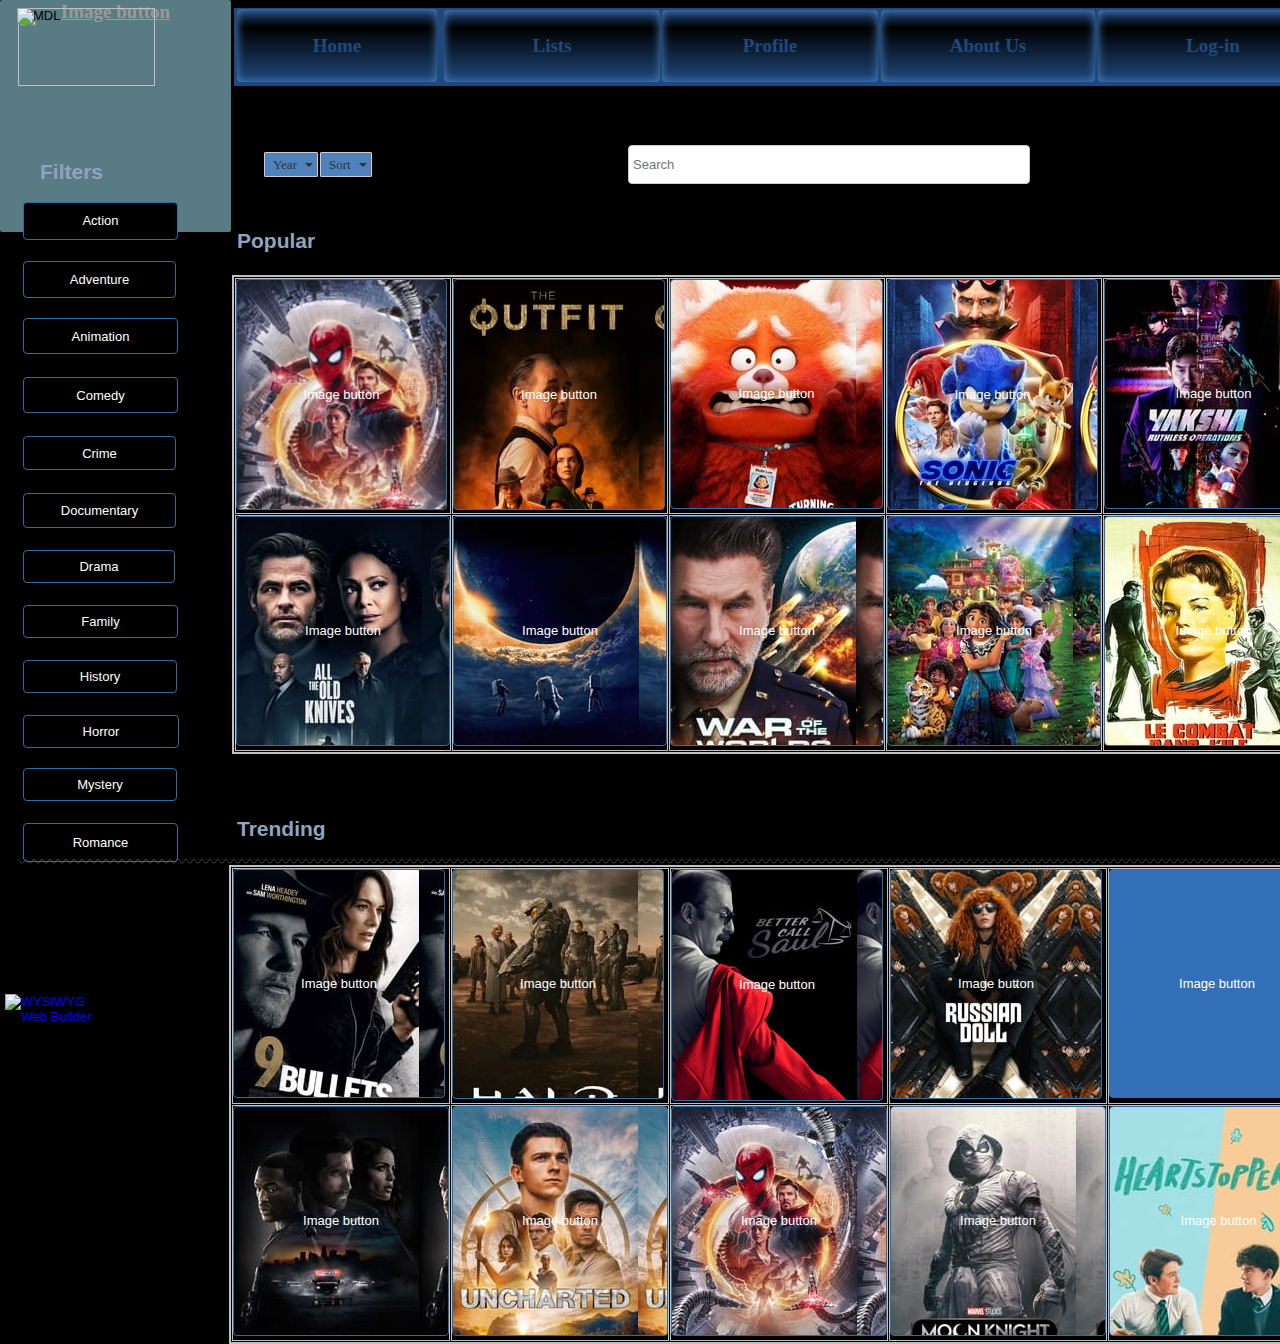
==== mysite/polls/templates/index.html @ e348012e "Made initial upload" ====
<!doctype html>
<html>
<head>
<meta charset="utf-8">
<title>Untitled Page</title>
<meta name="generator" content="WYSIWYG Web Builder 17 Trial Version - https://www.wysiwygwebbuilder.com">
<link href="new_web_3.css" rel="stylesheet">
<link href="index.css" rel="stylesheet">
<script src="jquery-3.6.0.min.js"></script>
<script>
$(document).ready(function()
{
   $('#LayerMenu1 li').hover(function()
   {
      var top = $(this).find('.button').outerHeight();
      $(this).find('.layer').css({'top': top});
      $(this).find('.layer').stop().fadeTo('fast', 1).show();
   }, function()
   {
      $(this).find('.layer').stop().fadeTo('fast', 0, function()
      {
         $(this).hide();
      });
   });
   $('#LayerMenu1 li .layer').hide();
});
</script>
</head>
<body>
<a href="https://www.wysiwygwebbuilder.com" target="_blank"><img src="images/builtwithwwb17.png" alt="WYSIWYG Web Builder" style="position:absolute;left:5px;top:994px;margin: 0;border-width:0;z-index:250" width="88" height="31"></a>
<table style="position:absolute;left:234px;top:8px;width:1096px;height:78px;z-index:78;" id="Table1">
<tr>
<td class="cell0"><p>&nbsp;</p></td>
<td class="cell1"><p>&nbsp;</p></td>
<td class="cell2"><a id="Button23" href="./profile.html" style="display:block;width: 100%;;height:74px;z-index:0;">Profile</a>
</td>
<td class="cell3"><a id="Button20" href="./about.html" style="display:block;width: 100%;;height:74px;z-index:1;">About Us</a>
</td>
<td class="cell4"><a id="Button21" href="./login.html" style="display:block;width: 100%;;height:74px;z-index:2;">Log-in</a>
</td>
</tr>
</table>
<table style="position:absolute;left:22px;top:142px;width:159px;height:739px;z-index:79;" id="Table2">
<tr>
<td class="cell0"><div id="wb_Text1">
<span style="color:#8FA4BE;font-family:Arial;font-size:21px;"><strong>Filters</strong></span>
</div>
</td>
</tr>
<tr>
<td class="cell1"><a id="Button10" href="./index.html" target="_blank" style="display:inline-block;width:155px;height:38px;z-index:7;">Action</a>
</td>
</tr>
<tr>
<td class="cell2"><input type="submit" id="Button2" name="" value="Adventure" style="display:inline-block;width:153px;height:37px;z-index:8;">
</td>
</tr>
<tr>
<td class="cell1"><input type="submit" id="Button3" name="" value="Animation" style="display:inline-block;width:155px;height:36px;z-index:9;">
</td>
</tr>
<tr>
<td class="cell1"><input type="submit" id="Button4" name="" value="Comedy" style="display:inline-block;width:155px;height:36px;z-index:10;">
</td>
</tr>
<tr>
<td class="cell2"><input type="submit" id="Button8" name="" value="Crime" style="display:inline-block;width:153px;height:34px;z-index:11;">
</td>
</tr>
<tr>
<td class="cell2"><input type="submit" id="Button9" name="" value="Documentary" style="display:inline-block;width:153px;height:35px;z-index:12;">
</td>
</tr>
<tr>
<td class="cell3"><input type="submit" id="Button7" name="" value="Drama" style="display:inline-block;width:152px;height:33px;z-index:13;">
</td>
</tr>
<tr>
<td class="cell3"><input type="submit" id="Button6" name="" value="Family" style="display:inline-block;width:155px;height:33px;z-index:14;">
</td>
</tr>
<tr>
<td class="cell3"><input type="submit" id="Button26" name="" value="History" style="display:inline-block;width:154px;height:33px;z-index:15;">
</td>
</tr>
<tr>
<td class="cell4"><input type="submit" id="Button27" name="" value="Horror" style="display:inline-block;width:156px;height:33px;z-index:16;">
</td>
</tr>
<tr>
<td class="cell3"><input type="submit" id="Button28" name="" value="Mystery" style="display:inline-block;width:154px;height:33px;z-index:17;">
</td>
</tr>
<tr>
<td class="cell1"><input type="submit" id="Button5" name="" value="Romance" style="display:inline-block;width:155px;height:39px;z-index:18;">
</td>
</tr>
</table>
<div id="wb_Image1" style="position:absolute;left:18px;top:8px;width:137px;height:78px;z-index:80;">
<img src="images/1.PNG" id="Image1" alt=""></div>
<table style="position:absolute;left:232px;top:275px;width:1100px;height:479px;z-index:81;" id="Table3">
<tr>
<td class="cell0"><a id="Button1" href="./movie-details.html" style="display:inline-block;width:211px;height:231px;z-index:32;">Image button</a>
</td>
<td class="cell0"><a id="Button11" href="./movie-details.html" style="display:inline-block;width:212px;height:231px;z-index:33;">Image button</a>
</td>
<td class="cell0"><a id="Button12" href="./movie-details.html" style="display:inline-block;width:213px;height:230px;z-index:34;">Image button</a>
</td>
<td class="cell0"><a id="Button13" href="./movie-details.html" style="display:inline-block;width:211px;height:231px;z-index:35;">Image button</a>
</td>
<td class="cell1"><a id="Button14" href="./movie-details.html" style="display:inline-block;width:219px;height:230px;z-index:36;">Image button</a>
</td>
</tr>
<tr>
<td class="cell0"><a id="Button34" href="./movie-details.html" style="display:inline-block;width:214px;height:230px;z-index:37;">Image button</a>
</td>
<td class="cell0"><a id="Button35" href="./movie-details.html" style="display:inline-block;width:214px;height:230px;z-index:38;">Image button</a>
</td>
<td class="cell0"><a id="Button36" href="./movie-details.html" style="display:inline-block;width:214px;height:230px;z-index:39;">Image button</a>
</td>
<td class="cell0"><a id="Button37" href="./movie-details.html" style="display:inline-block;width:214px;height:230px;z-index:40;">Image button</a>
</td>
<td class="cell1"><a id="Button38" href="./movie-details.html" style="display:inline-block;width:219px;height:230px;z-index:41;">Image button</a>
</td>
</tr>
</table>
<table style="position:absolute;left:229px;top:865px;width:1106px;height:479px;z-index:82;" id="Table4">
<tr>
<td class="cell0"><a id="Button15" href="./movie-details.html" style="display:inline-block;width:212px;height:229px;z-index:52;">Image button</a>
</td>
<td class="cell0"><a id="Button16" href="./movie-details.html" style="display:inline-block;width:212px;height:230px;z-index:53;">Image button</a>
</td>
<td class="cell0"><a id="Button17" href="./movie-details.html" style="display:inline-block;width:212px;height:232px;z-index:54;">Image button</a>
</td>
<td class="cell0"><a id="Button18" href="./movie-details.html" style="display:inline-block;width:212px;height:230px;z-index:55;">Image button</a>
</td>
<td class="cell1"><a id="Button19" href="./movie-details.html" style="display:inline-block;width:216px;height:229px;z-index:56;">Image button</a>
</td>
</tr>
<tr>
<td class="cell0"><a id="Button40" href="./movie-details.html" style="display:inline-block;width:216px;height:230px;z-index:57;">Image button</a>
</td>
<td class="cell0"><a id="Button39" href="./movie-details.html" style="display:inline-block;width:216px;height:230px;z-index:58;">Image button</a>
</td>
<td class="cell0"><a id="Button41" href="./searchhtml.html" style="display:inline-block;width:216px;height:230px;z-index:59;">Image button</a>
</td>
<td class="cell0"><a id="Button42" href="./movie-details.html" style="display:inline-block;width:216px;height:230px;z-index:60;">Image button</a>
</td>
<td class="cell1"><a id="Button43" href="./movie-details.html" style="display:inline-block;width:219px;height:230px;z-index:61;">Image button</a>
</td>
</tr>
</table>
<a id="Button22" href="./lists.html" style="position:absolute;left:443px;top:9px;width:218px;height:74px;z-index:83;">Lists</a>
<input type="text" id="Editbox1" style="position:absolute;left:628px;top:145px;width:392px;height:29px;z-index:84;" name="Editbox1" value="" spellcheck="false" placeholder="Search">
<a id="Button25" href="./searchhtml.html" style="display:inline-block;width:219px;height:230px;z-index:61;">Image button</a>

<div id="wb_LayerMenu1" style="position:absolute;left:264px;top:152px;width:136px;height:28px;z-index:86;">
   <ul role="menu" id="LayerMenu1">
      <li>
      <a role="menuitem" href="#" class="button">Year<span class="arrow-down"></span></a>
      <div class="layer" style="text-align:center;width:94px;height:126px">
<input type="submit" id="Button29" name="" value="1980-2000" style="position:absolute;left:7px;top:51px;width:75px;height:26px;z-index:72;">
<input type="submit" id="Button30" name="" value="2000-2020" style="position:absolute;left:6px;top:92px;width:76px;height:28px;z-index:73;">
<input type="submit" id="Button31" name="" value="1940-1980" style="position:absolute;left:6px;top:14px;width:76px;height:23px;z-index:74;">
      </div>
      </li>
      <li>
      <a role="menuitem" href="#" class="button">Sort<span class="arrow-down"></span></a>
      <div class="layer" style="text-align:center;width:132px;height:84px">
<input type="submit" id="Button32" name="" value="By Popularity" style="position:absolute;left:18px;top:9px;width:89px;height:24px;z-index:75;">
<input type="submit" id="Button33" name="" value="By Ratings" style="position:absolute;left:18px;top:43px;width:89px;height:30px;z-index:76;">
      </div>
      </li>
   </ul>
</div>
<a id="Button24" href="./index.html" style="position:absolute;left:236px;top:8px;width:202px;height:75px;z-index:87;">Home</a>
<div id="wb_Text2" style="position:absolute;left:237px;top:817px;width:123px;height:39px;z-index:88;">
<span style="color:#8FA4BE;font-family:Arial;font-size:21px;"><strong>Trending<br></strong></span></div>
<div id="wb_Text3" style="position:absolute;left:237px;top:229px;width:123px;height:38px;z-index:89;">
<span style="color:#8FA4BE;font-family:Arial;font-size:21px;"><strong>Popular<br></strong></span></div>
<div id="wb_Line2" style="position:absolute;left:174px;top:97px;width:3px;height:755px;opacity:0.20;z-index:90;">
<img src="images/img0001.png" id="Line2" alt="" width="-3" height="755"></div>
<div id="wb_Line3" style="position:absolute;left:1345px;top:99px;width:3px;height:740px;opacity:0.20;z-index:91;">
<img src="images/img0002.png" id="Line3" alt="" width="-3" height="740"></div>
<hr id="Line4" style="position:absolute;left:18px;top:857px;width:1331px;z-index:92;">
<div id="wb_Line5" style="position:absolute;left:1px;top:98px;width:3px;height:755px;opacity:0.20;z-index:93;">
<img src="images/img0003.png" id="Line5" alt="" width="-3" height="755"></div>
<img src="images/img0008.png" id="Banner1" alt="MDL" style="border-width:0;position:absolute;left:17px;top:8px;width:138px;height:78px;z-index:94;" width="138" height="78">
</body>
</html>
---- mysite/polls/templates/new_web_3.css ----
h1, .h1
{
   font-family: Arial;
   font-weight: bold;
   font-size: 32px;
   text-decoration: none;
   color: #000000;
   background-color: transparent;
   margin: 0px 0px 0px 0px;
   padding: 0px 0px 0px 0px;
   display: inline;
}
h2, .h2
{
   font-family: Arial;
   font-weight: bold;
   font-size: 27px;
   text-decoration: none;
   color: #000000;
   background-color: transparent;
   margin: 0px 0px 0px 0px;
   padding: 0px 0px 0px 0px;
   display: inline;
}
h3, .h3
{
   font-family: Arial;
   font-weight: bold;
   font-size: 24px;
   text-decoration: none;
   color: #000000;
   background-color: transparent;
   margin: 0px 0px 0px 0px;
   padding: 0px 0px 0px 0px;
   display: inline;
}
h4, .h4
{
   font-family: Arial;
   font-weight: bold;
   font-size: 21px;
   font-style: italic;
   text-decoration: none;
   color: #000000;
   background-color: transparent;
   margin: 0px 0px 0px 0px;
   padding: 0px 0px 0px 0px;
   display: inline;
}
h5, .h5
{
   font-family: Arial;
   font-weight: bold;
   font-size: 19px;
   text-decoration: none;
   color: #000000;
   background-color: transparent;
   margin: 0px 0px 0px 0px;
   padding: 0px 0px 0px 0px;
   display: inline;
}
h6, .h6
{
   font-family: Arial;
   font-weight: bold;
   font-size: 16px;
   text-decoration: none;
   color: #000000;
   background-color: transparent;
   margin: 0px 0px 0px 0px;
   padding: 0px 0px 0px 0px;
   display: inline;
}
.CustomStyle
{
   font-family: "Courier New";
   font-weight: bold;
   font-size: 16px;
   text-decoration: none;
   color: #2E74B5;
   background-color: transparent;
}
---- mysite/polls/templates/index.css ----
body
{
   background-color: #000000;
   background-image: url('images/index_bkgrnd.png');
   color: #000000;
   font-family: Arial;
   font-weight: normal;
   font-size: 13px;
   line-height: 1.1875;
   margin: 0;
   padding: 0;
}
a
{
   color: #0000FF;
   text-decoration: underline;
}
a:visited
{
   color: #800080;
}
a:active
{
   color: #FF0000;
}
a:hover
{
   color: #0000FF;
   text-decoration: underline;
}
input:focus, textarea:focus, select:focus
{
   outline: none;
}
#Table1
{
   border: 0px groove #000000;
   border-radius: 0px;
   background-color: #1F497D;
   background-image: none;
   border-collapse: separate;
   border-spacing: 1px;
   margin: 0;
}
#Table1 td
{
   padding: 0;
}
#Table1 p, #Table1 ul
{
   margin: 0;
   padding: 0;
}
#Table1 .cell0
{
   background-color: transparent;
   background-image: none;
   text-align: left;
   vertical-align: top;
   width: 204px;
   height: 76px;
   color: #000000;
   font-family: Arial;
   font-size: 13px;
   line-height: 16px;
}
#Table1 .cell1
{
   background-color: transparent;
   background-image: none;
   text-align: left;
   vertical-align: top;
   width: 220px;
   height: 76px;
   color: #000000;
   font-family: Arial;
   font-size: 13px;
   line-height: 16px;
}
#Table1 .cell2
{
   background-color: transparent;
   background-image: none;
   text-align: left;
   vertical-align: top;
   width: 218px;
   height: 76px;
   font-size: 0;
}
#Table1 .cell3
{
   background-color: transparent;
   background-image: none;
   text-align: left;
   vertical-align: top;
   width: 216px;
   height: 76px;
   font-size: 0;
}
#Table1 .cell4
{
   background-color: transparent;
   background-image: none;
   text-align: left;
   vertical-align: top;
   height: 76px;
   font-size: 0;
}
#Table2
{
   border: 0px groove #000000;
   border-radius: 0px;
   background-color: transparent;
   background-image: url('images/index_Table2_bkgrnd.png');
   background-repeat: repeat;
   background-position: left top;
   border-collapse: separate;
   border-spacing: 1px;
   margin: 0;
}
#Table2 td
{
   padding: 0;
}
#Table2 p, #Table2 ul
{
   margin: 0;
   padding: 0;
}
#Table2 .cell0
{
   background-color: transparent;
   background-image: none;
   text-align: center;
   vertical-align: middle;
   height: 58px;
   font-size: 0;
}
#Table2 .cell1
{
   background-color: transparent;
   background-image: none;
   text-align: left;
   vertical-align: top;
   height: 58px;
   font-size: 0;
}
#Table2 .cell2
{
   background-color: transparent;
   background-image: none;
   text-align: left;
   vertical-align: top;
   height: 56px;
   font-size: 0;
}
#Table2 .cell3
{
   background-color: transparent;
   background-image: none;
   text-align: left;
   vertical-align: top;
   height: 54px;
   font-size: 0;
}
#Table2 .cell4
{
   background-color: transparent;
   background-image: none;
   text-align: left;
   vertical-align: top;
   height: 52px;
   font-size: 0;
}
#wb_Image1
{
   vertical-align: top;
}
#Image1
{
   border: 0px solid #000000;
   border-radius: 0px;
   padding: 0;
   margin: 0;
   left: 0;
   top: 0;
   width: 100%;
   height: 100%;
}
#Table3
{
   border: 2px solid #C0C0C0;
   border-radius: 0px;
   background-color: transparent;
   background-image: none;
   border-collapse: separate;
   border-spacing: 1px;
   margin: 0;
}
#Table3 td
{
   padding: 0;
}
#Table3 p, #Table3 ul
{
   margin: 0;
   padding: 0;
}
#Table3 .cell0
{
   background-color: transparent;
   background-image: none;
   border: 1px #C0C0C0 solid;
   text-align: left;
   vertical-align: top;
   width: 214px;
   height: 234px;
   font-size: 0;
}
#Table3 .cell1
{
   background-color: transparent;
   background-image: none;
   border: 1px #C0C0C0 solid;
   text-align: left;
   vertical-align: top;
   height: 234px;
   font-size: 0;
}
#Table4
{
   border: 2px solid #C0C0C0;
   border-radius: 0px;
   background-color: transparent;
   background-image: none;
   border-collapse: separate;
   border-spacing: 1px;
   margin: 0;
}
#Table4 td
{
   padding: 0;
}
#Table4 p, #Table4 ul
{
   margin: 0;
   padding: 0;
}
#Table4 .cell0
{
   background-color: transparent;
   background-image: none;
   border: 1px #C0C0C0 solid;
   text-align: left;
   vertical-align: top;
   width: 216px;
   height: 234px;
   font-size: 0;
}
#Table4 .cell1
{
   background-color: transparent;
   background-image: none;
   border: 1px #C0C0C0 solid;
   text-align: left;
   vertical-align: top;
   height: 234px;
   font-size: 0;
}
#Button1
{
   box-sizing: border-box;
   line-height: 227px;
   text-decoration: none;
   vertical-align: top;
   border: 1px solid #2E6DA4;
   border-radius: 4px;
   background-color: transparent;
   background-image: url('images/im1.jpg');
   background-repeat: repeat;
   background-position: left top;
   background-size: cover;
   color: #FFFFFF;
   font-family: Arial;
   font-weight: normal;
   font-style: normal;
   font-size: 13px;
   padding: 1px 6px 1px 6px;
   text-align: center;
   -webkit-appearance: none;
   margin: 0;
}
#Button2
{
   border: 1px solid #2E6DA4;
   border-radius: 4px;
   background-color: #000000;
   background-image: none;
   color: #FFFFFF;
   font-family: Arial;
   font-weight: normal;
   font-style: normal;
   font-size: 13px;
   padding: 1px 6px 1px 6px;
   text-align: center;
   -webkit-appearance: none;
   margin: 0;
}
#Button3
{
   border: 1px solid #2E6DA4;
   border-radius: 4px;
   background-color: #000000;
   background-image: none;
   color: #FFFFFF;
   font-family: Arial;
   font-weight: normal;
   font-style: normal;
   font-size: 13px;
   padding: 1px 6px 1px 6px;
   text-align: center;
   -webkit-appearance: none;
   margin: 0;
}
#Button4
{
   border: 1px solid #2E6DA4;
   border-radius: 4px;
   background-color: #000000;
   background-image: none;
   color: #FFFFFF;
   font-family: Arial;
   font-weight: normal;
   font-style: normal;
   font-size: 13px;
   padding: 1px 6px 1px 6px;
   text-align: center;
   -webkit-appearance: none;
   margin: 0;
}
#Button5
{
   border: 1px solid #2E6DA4;
   border-radius: 4px;
   background-color: #000000;
   background-image: none;
   color: #FFFFFF;
   font-family: Arial;
   font-weight: normal;
   font-style: normal;
   font-size: 13px;
   padding: 1px 6px 1px 6px;
   text-align: center;
   -webkit-appearance: none;
   margin: 0;
}
#Button6
{
   border: 1px solid #2E6DA4;
   border-radius: 4px;
   background-color: #000000;
   background-image: none;
   color: #FFFFFF;
   font-family: Arial;
   font-weight: normal;
   font-style: normal;
   font-size: 13px;
   padding: 1px 6px 1px 6px;
   text-align: center;
   -webkit-appearance: none;
   margin: 0;
}
#Button7
{
   border: 1px solid #2E6DA4;
   border-radius: 4px;
   background-color: #000000;
   background-image: none;
   color: #FFFFFF;
   font-family: Arial;
   font-weight: normal;
   font-style: normal;
   font-size: 13px;
   padding: 1px 6px 1px 6px;
   text-align: center;
   -webkit-appearance: none;
   margin: 0;
}
#Button8
{
   border: 1px solid #2E6DA4;
   border-radius: 4px;
   background-color: #000000;
   background-image: none;
   color: #FFFFFF;
   font-family: Arial;
   font-weight: normal;
   font-style: normal;
   font-size: 13px;
   padding: 1px 6px 1px 6px;
   text-align: center;
   -webkit-appearance: none;
   margin: 0;
}
#Button9
{
   border: 1px solid #2E6DA4;
   border-radius: 4px;
   background-color: #000000;
   background-image: none;
   color: #FFFFFF;
   font-family: Arial;
   font-weight: normal;
   font-style: normal;
   font-size: 13px;
   padding: 1px 6px 1px 6px;
   text-align: center;
   -webkit-appearance: none;
   margin: 0;
}
#Button11
{
   box-sizing: border-box;
   line-height: 227px;
   text-decoration: none;
   vertical-align: top;
   border: 1px solid #2E6DA4;
   border-radius: 4px;
   background-color: #3370B7;
   background-image: url('images/im2.jpg');
   color: #FFFFFF;
   font-family: Arial;
   font-weight: normal;
   font-style: normal;
   font-size: 13px;
   padding: 1px 6px 1px 6px;
   text-align: center;
   -webkit-appearance: none;
   margin: 0;
}
#Button12
{
   box-sizing: border-box;
   line-height: 226px;
   text-decoration: none;
   vertical-align: top;
   border: 1px solid #2E6DA4;
   border-radius: 4px;
   background-color: #3370B7;
   background-image: url('images/im3.jpg');
   color: #FFFFFF;
   font-family: Arial;
   font-weight: normal;
   font-style: normal;
   font-size: 13px;
   padding: 1px 6px 1px 6px;
   text-align: center;
   -webkit-appearance: none;
   margin: 0;
}
#Button13
{
   box-sizing: border-box;
   line-height: 227px;
   text-decoration: none;
   vertical-align: top;
   border: 1px solid #2E6DA4;
   border-radius: 4px;
   background-color: #3370B7;
   background-image: url('images/im4.jpg');
   color: #FFFFFF;
   font-family: Arial;
   font-weight: normal;
   font-style: normal;
   font-size: 13px;
   padding: 1px 6px 1px 6px;
   text-align: center;
   -webkit-appearance: none;
   margin: 0;
}
#Button14
{
   box-sizing: border-box;
   line-height: 226px;
   text-decoration: none;
   vertical-align: top;
   border: 1px solid #2E6DA4;
   border-radius: 4px;
   background-color: #3370B7;
   background-image: url('images/im5.jpg');
   color: #FFFFFF;
   font-family: Arial;
   font-weight: normal;
   font-style: normal;
   font-size: 13px;
   padding: 1px 6px 1px 6px;
   text-align: center;
   -webkit-appearance: none;
   margin: 0;
}
#Button15
{
   box-sizing: border-box;
   line-height: 225px;
   text-decoration: none;
   vertical-align: top;
   border: 1px solid #2E6DA4;
   border-radius: 4px;
   background-color: #3370B7;
   background-image: url('images/t6.jpg');
   color: #FFFFFF;
   font-family: Arial;
   font-weight: normal;
   font-style: normal;
   font-size: 13px;
   padding: 1px 6px 1px 6px;
   text-align: center;
   -webkit-appearance: none;
   margin: 0;
}
#Button16
{
   box-sizing: border-box;
   line-height: 226px;
   text-decoration: none;
   vertical-align: top;
   border: 1px solid #2E6DA4;
   border-radius: 4px;
   background-color: #3370B7;
   background-image: url('images/t7.jpg');
   color: #FFFFFF;
   font-family: Arial;
   font-weight: normal;
   font-style: normal;
   font-size: 13px;
   padding: 1px 6px 1px 6px;
   text-align: center;
   -webkit-appearance: none;
   margin: 0;
}
#Button17
{
   box-sizing: border-box;
   line-height: 228px;
   text-decoration: none;
   vertical-align: top;
   border: 1px solid #2E6DA4;
   border-radius: 4px;
   background-color: #3370B7;
   background-image: url('images/t8.jpg');
   color: #FFFFFF;
   font-family: Arial;
   font-weight: normal;
   font-style: normal;
   font-size: 13px;
   padding: 1px 6px 1px 6px;
   text-align: center;
   -webkit-appearance: none;
   margin: 0;
}
#Button18
{
   box-sizing: border-box;
   line-height: 226px;
   text-decoration: none;
   vertical-align: top;
   border: 1px solid #2E6DA4;
   border-radius: 4px;
   background-color: #3370B7;
   background-image: url('images/t9.jpg');
   color: #FFFFFF;
   font-family: Arial;
   font-weight: normal;
   font-style: normal;
   font-size: 13px;
   padding: 1px 6px 1px 6px;
   text-align: center;
   -webkit-appearance: none;
   margin: 0;
}
#Button19
{
   box-sizing: border-box;
   line-height: 225px;
   text-decoration: none;
   vertical-align: top;
   border: 1px solid #2E6DA4;
   border-radius: 4px;
   background-color: #3370B7;
   background-image: url('images/t10.jpg');
   color: #FFFFFF;
   font-family: Arial;
   font-weight: normal;
   font-style: normal;
   font-size: 13px;
   padding: 1px 6px 1px 6px;
   text-align: center;
   -webkit-appearance: none;
   margin: 0;
}
#Button22
{
   box-sizing: border-box;
   line-height: 70px;
   text-decoration: none;
   vertical-align: top;
   border: 1px groove #1F497D;
   border-radius: 4px;
   background-image: linear-gradient(to bottom, #1F497D 0%, #000000 25%, #1F497D 100%);
   color: #1F497D;
   box-shadow: 0px 0px 10px #4F81BD inset;
   font-family: "MS Sans Serif";
   font-weight: bold;
   font-style: normal;
   font-size: 19px;
   padding: 1px 6px 1px 6px;
   text-align: center;
   -webkit-appearance: none;
   margin: 0;
}
#Editbox1
{
   border: 1px solid #CCCCCC;
   border-radius: 4px;
   background-color: #FFFFFF;
   background-image: none;
   color: #000000;
   font-family: Arial;
   font-weight: normal;
   font-style: normal;
   font-size: 13px;
   line-height: 29px;
   padding: 4px 4px 4px 4px;
   margin: 0;
   text-align: left;
}
#Editbox1:focus
{
   border-color: #66AFE9;
   box-shadow: inset 0px 1px 1px rgba(0,0,0,0.075), 0px 0px 8px rgba(102,175,233,0.60);
   outline: 0;
}
#Button25
{
   border: 0px solid #2E6DA4;
   border-radius: 2px;
   background-color: #93CDDC;
   background-image: none;
   color: #FFFFFF;
   font-family: "MS Sans Serif";
   font-weight: bold;
   font-style: normal;
   font-size: 19px;
   padding: 1px 6px 1px 6px;
   text-align: center;
   -webkit-appearance: none;
   opacity: 0.60;
   margin: 0;
}
#Button26
{
   border: 1px solid #2E6DA4;
   border-radius: 4px;
   background-color: #000000;
   background-image: none;
   color: #FFFFFF;
   font-family: Arial;
   font-weight: normal;
   font-style: normal;
   font-size: 13px;
   padding: 1px 6px 1px 6px;
   text-align: center;
   -webkit-appearance: none;
   margin: 0;
}
#Button27
{
   border: 1px solid #2E6DA4;
   border-radius: 4px;
   background-color: #000000;
   background-image: none;
   color: #FFFFFF;
   font-family: Arial;
   font-weight: normal;
   font-style: normal;
   font-size: 13px;
   padding: 1px 6px 1px 6px;
   text-align: center;
   -webkit-appearance: none;
   margin: 0;
}
#Button28
{
   border: 1px solid #2E6DA4;
   border-radius: 4px;
   background-color: #000000;
   background-image: none;
   color: #FFFFFF;
   font-family: Arial;
   font-weight: normal;
   font-style: normal;
   font-size: 13px;
   padding: 1px 6px 1px 6px;
   text-align: center;
   -webkit-appearance: none;
   margin: 0;
}
#Button10
{
   box-sizing: border-box;
   line-height: 34px;
   text-decoration: none;
   vertical-align: top;
   border: 1px solid #2E6DA4;
   border-radius: 4px;
   background-color: #000000;
   background-image: none;
   color: #FFFFFF;
   font-family: Arial;
   font-weight: normal;
   font-style: normal;
   font-size: 13px;
   padding: 1px 6px 1px 6px;
   text-align: center;
   -webkit-appearance: none;
   margin: 0;
}
#LayerMenu1
{
   float: left;
   list-style: none;
   margin: 0;
   padding: 0;
   margin: 0;
}
#LayerMenu1 li
{
   float: left;
   margin: 0;
   padding: 0;
   position: relative;
}
#LayerMenu1 li a
{
   float: left;
}
#LayerMenu1 li .layer
{
   display: none;
   float: left;
   left: 0;
   position: absolute;
   top: 0;
   border: 1px groove #CCCCCC;
   background-image: linear-gradient(to bottom, #595959 0%, #E0E0E0 100%);
}
#LayerMenu1 .button
{
   cursor: pointer;
   color: #333333;
   background-color: #4F81BD;
   border: 1px solid #CCCCCC;
   border-radius: 1px;
   font-family: "MS Sans Serif";
   font-weight: normal;
   font-size: 13px;
   font-style: normal;
   margin: 0 2px 0 0;
   padding: 4px 20px 4px 8px;
   position: relative;
   text-align: left;
   text-decoration: none !important;
}
#LayerMenu1 .button:hover
{
   color: #FFFFFF;
   background-color: #1F497D;
   border: 1px solid #2E6DA4;
}
#LayerMenu1 li:last-child .button
{
   margin-right: 0;
}
#LayerMenu1 .arrow-down 
{
   border-top: 4px solid #333333;
   border-right: 4px solid transparent;
   border-left: 4px solid transparent;
   border-bottom: 0 dotted;
   position: absolute;
   top: 50%;
   right: 4px;
   left: auto;
   width: 0;
   height: 0;
   margin-top: -2px;
   margin-left: 0;
   vertical-align: middle;
}
#LayerMenu1 li a:hover .arrow-down
{ 
   border-top-color: #FFFFFF;
}
#Button29
{
   border: 1px solid #2E6DA4;
   border-radius: 4px;
   background-color: #3370B7;
   background-image: none;
   color: #FFFFFF;
   font-family: Arial;
   font-weight: normal;
   font-style: normal;
   font-size: 13px;
   padding: 1px 6px 1px 6px;
   text-align: center;
   -webkit-appearance: none;
   margin: 0;
}
#Button30
{
   border: 1px solid #2E6DA4;
   border-radius: 4px;
   background-color: #3370B7;
   background-image: none;
   color: #FFFFFF;
   font-family: Arial;
   font-weight: normal;
   font-style: normal;
   font-size: 13px;
   padding: 1px 6px 1px 6px;
   text-align: center;
   -webkit-appearance: none;
   margin: 0;
}
#Button31
{
   border: 1px solid #2E6DA4;
   border-radius: 4px;
   background-color: #3370B7;
   background-image: none;
   color: #FFFFFF;
   font-family: Arial;
   font-weight: normal;
   font-style: normal;
   font-size: 13px;
   padding: 1px 6px 1px 6px;
   text-align: center;
   -webkit-appearance: none;
   margin: 0;
}
#Button32
{
   border: 1px solid #2E6DA4;
   border-radius: 4px;
   background-color: #3370B7;
   background-image: none;
   color: #FFFFFF;
   font-family: Arial;
   font-weight: normal;
   font-style: normal;
   font-size: 13px;
   padding: 1px 6px 1px 6px;
   text-align: center;
   -webkit-appearance: none;
   margin: 0;
}
#Button33
{
   border: 1px solid #2E6DA4;
   border-radius: 4px;
   background-color: #3370B7;
   background-image: none;
   color: #FFFFFF;
   font-family: Arial;
   font-weight: normal;
   font-style: normal;
   font-size: 13px;
   padding: 1px 6px 1px 6px;
   text-align: center;
   -webkit-appearance: none;
   margin: 0;
}
#Button20
{
   box-sizing: border-box;
   line-height: 70px;
   text-decoration: none;
   vertical-align: top;
   border: 1px groove #1F497D;
   border-radius: 4px;
   background-image: linear-gradient(to bottom, #1F497D 0%, #000000 25%, #1F497D 100%);
   color: #1F497D;
   box-shadow: 0px 0px 10px #4F81BD inset;
   font-family: "MS Sans Serif";
   font-weight: bold;
   font-style: normal;
   font-size: 19px;
   padding: 1px 6px 1px 6px;
   text-align: center;
   -webkit-appearance: none;
   margin: 0;
}
#Button21
{
   box-sizing: border-box;
   line-height: 70px;
   text-decoration: none;
   vertical-align: top;
   border: 1px groove #1F497D;
   border-radius: 4px;
   background-image: linear-gradient(to bottom, #1F497D 0%, #000000 25%, #1F497D 100%);
   color: #1F497D;
   box-shadow: 0px 0px 10px #4F81BD inset;
   font-family: "MS Sans Serif";
   font-weight: bold;
   font-style: normal;
   font-size: 19px;
   padding: 1px 6px 1px 6px;
   text-align: center;
   -webkit-appearance: none;
   margin: 0;
}
#Button23
{
   box-sizing: border-box;
   line-height: 70px;
   text-decoration: none;
   vertical-align: top;
   border: 1px groove #1F497D;
   border-radius: 4px;
   background-image: linear-gradient(to bottom, #1F497D 0%, #000000 25%, #1F497D 100%);
   color: #1F497D;
   box-shadow: 0px 0px 10px #4F81BD inset;
   font-family: "MS Sans Serif";
   font-weight: bold;
   font-style: normal;
   font-size: 19px;
   padding: 1px 6px 1px 6px;
   text-align: center;
   -webkit-appearance: none;
   margin: 0;
}
#Button24
{
   box-sizing: border-box;
   line-height: 71px;
   text-decoration: none;
   vertical-align: top;
   border: 1px groove #1F497D;
   border-radius: 4px;
   background-image: linear-gradient(to bottom, #1F497D 0%, #000000 25%, #1F497D 100%);
   color: #1F497D;
   box-shadow: 0px 0px 10px #4F81BD inset;
   font-family: "MS Sans Serif";
   font-weight: bold;
   font-style: normal;
   font-size: 19px;
   padding: 1px 6px 1px 6px;
   text-align: center;
   -webkit-appearance: none;
   margin: 0;
}
#Button24:hover
{
   background-color: #8FA4BE;
   background-color: #FFFFFF;
   -webkit-transition: background-color 500ms linear 0ms, background-color 500ms linear 0ms;
   transition: background-color 500ms linear 0ms, background-color 500ms linear 0ms;
}
#wb_Text1 
{
   background-color: transparent;
   background-image: none;
   border: 0px solid #000000;
   border-radius: 0px;
   padding: 0;
   margin: 0;
   text-align: left;
}
#wb_Text1 div
{
   text-align: left;
}
#wb_Text1
{
   display: inline-block;
   margin: 0;
   width: 123px;
   height: 24px;
}
#wb_Text2 
{
   background-color: transparent;
   background-image: none;
   border: 0px solid #000000;
   border-radius: 0px;
   padding: 0;
   margin: 0;
   text-align: left;
}
#wb_Text2 div
{
   text-align: left;
}
#wb_Text3 
{
   background-color: transparent;
   background-image: none;
   border: 0px solid #000000;
   border-radius: 0px;
   padding: 0;
   margin: 0;
   text-align: left;
}
#wb_Text3 div
{
   text-align: left;
}
#wb_Line2
{
   font-size: 0;
}
#Line2
{
   border-width: 0;
   height: 763px;
   width: 11px;
}
#wb_Line3
{
   font-size: 0;
}
#Line3
{
   border-width: 0;
   height: 748px;
   width: 11px;
}
#Line4
{
   min-height: 8px;
   background-image: url("data:image/svg+xml,%3csvg xmlns='http://www.w3.org/2000/svg' preserveAspectRatio='none' viewBox='0 0 24 24'%3e%3cpath fill='none' stroke-width='1' stroke-linecap='square' stroke-miterlimit='10' stroke='%23A0A0A0' d='M0,6c6,0,6,13,12,13S18,6,24,6'/%3e%3c/svg%3e");
   background-size: 8px 100%;
   background-repeat: repeat-x;
   border: 0px none transparent;
   margin: 0;
   padding: 0;
}
#wb_Line5
{
   font-size: 0;
}
#Line5
{
   border-width: 0;
   height: 763px;
   width: 11px;
}
#Button34
{
   box-sizing: border-box;
   line-height: 226px;
   text-decoration: none;
   vertical-align: top;
   border: 1px solid #2E6DA4;
   border-radius: 4px;
   background-color: #3370B7;
   background-image: url('images/im6.jpg');
   color: #FFFFFF;
   font-family: Arial;
   font-weight: normal;
   font-style: normal;
   font-size: 13px;
   padding: 1px 6px 1px 6px;
   text-align: center;
   -webkit-appearance: none;
   margin: 0;
}
#Button35
{
   box-sizing: border-box;
   line-height: 226px;
   text-decoration: none;
   vertical-align: top;
   border: 1px solid #2E6DA4;
   border-radius: 4px;
   background-color: #3370B7;
   background-image: url('images/im7.jpg');
   color: #FFFFFF;
   font-family: Arial;
   font-weight: normal;
   font-style: normal;
   font-size: 13px;
   padding: 1px 6px 1px 6px;
   text-align: center;
   -webkit-appearance: none;
   margin: 0;
}
#Button36
{
   box-sizing: border-box;
   line-height: 226px;
   text-decoration: none;
   vertical-align: top;
   border: 1px solid #2E6DA4;
   border-radius: 4px;
   background-color: #3370B7;
   background-image: url('images/im8.jpg');
   color: #FFFFFF;
   font-family: Arial;
   font-weight: normal;
   font-style: normal;
   font-size: 13px;
   padding: 1px 6px 1px 6px;
   text-align: center;
   -webkit-appearance: none;
   margin: 0;
}
#Button37
{
   box-sizing: border-box;
   line-height: 226px;
   text-decoration: none;
   vertical-align: top;
   border: 1px solid #2E6DA4;
   border-radius: 4px;
   background-color: #3370B7;
   background-image: url('images/im9.jpg');
   color: #FFFFFF;
   font-family: Arial;
   font-weight: normal;
   font-style: normal;
   font-size: 13px;
   padding: 1px 6px 1px 6px;
   text-align: center;
   -webkit-appearance: none;
   margin: 0;
}
#Button38
{
   box-sizing: border-box;
   line-height: 226px;
   text-decoration: none;
   vertical-align: top;
   border: 1px solid #2E6DA4;
   border-radius: 4px;
   background-color: #3370B7;
   background-image: url('images/im10.jpg');
   color: #FFFFFF;
   font-family: Arial;
   font-weight: normal;
   font-style: normal;
   font-size: 13px;
   padding: 1px 6px 1px 6px;
   text-align: center;
   -webkit-appearance: none;
   margin: 0;
}
#Button39
{
   box-sizing: border-box;
   line-height: 226px;
   text-decoration: none;
   vertical-align: top;
   border: 1px solid #2E6DA4;
   border-radius: 4px;
   background-color: #3370B7;
   background-image: url('images/t1.jpg');
   color: #FFFFFF;
   font-family: Arial;
   font-weight: normal;
   font-style: normal;
   font-size: 13px;
   padding: 1px 6px 1px 6px;
   text-align: center;
   -webkit-appearance: none;
   margin: 0;
}
#Button40
{
   box-sizing: border-box;
   line-height: 226px;
   text-decoration: none;
   vertical-align: top;
   border: 1px solid #2E6DA4;
   border-radius: 4px;
   background-color: #3370B7;
   background-image: url('images/t2.jpg');
   color: #FFFFFF;
   font-family: Arial;
   font-weight: normal;
   font-style: normal;
   font-size: 13px;
   padding: 1px 6px 1px 6px;
   text-align: center;
   -webkit-appearance: none;
   margin: 0;
}
#Button41
{
   box-sizing: border-box;
   line-height: 226px;
   text-decoration: none;
   vertical-align: top;
   border: 1px solid #2E6DA4;
   border-radius: 4px;
   background-color: #3370B7;
   background-image: url('images/t3.jpg');
   color: #FFFFFF;
   font-family: Arial;
   font-weight: normal;
   font-style: normal;
   font-size: 13px;
   padding: 1px 6px 1px 6px;
   text-align: center;
   -webkit-appearance: none;
   margin: 0;
}
#Button42
{
   box-sizing: border-box;
   line-height: 226px;
   text-decoration: none;
   vertical-align: top;
   border: 1px solid #2E6DA4;
   border-radius: 4px;
   background-color: #3370B7;
   background-image: url('images/t4.jpg');
   color: #FFFFFF;
   font-family: Arial;
   font-weight: normal;
   font-style: normal;
   font-size: 13px;
   padding: 1px 6px 1px 6px;
   text-align: center;
   -webkit-appearance: none;
   margin: 0;
}
#Button43
{
   box-sizing: border-box;
   line-height: 226px;
   text-decoration: none;
   vertical-align: top;
   border: 1px solid #2E6DA4;
   border-radius: 4px;
   background-color: #3370B7;
   background-image: url('images/t5.jpg');
   color: #FFFFFF;
   font-family: Arial;
   font-weight: normal;
   font-style: normal;
   font-size: 13px;
   padding: 1px 6px 1px 6px;
   text-align: center;
   -webkit-appearance: none;
   margin: 0;
}
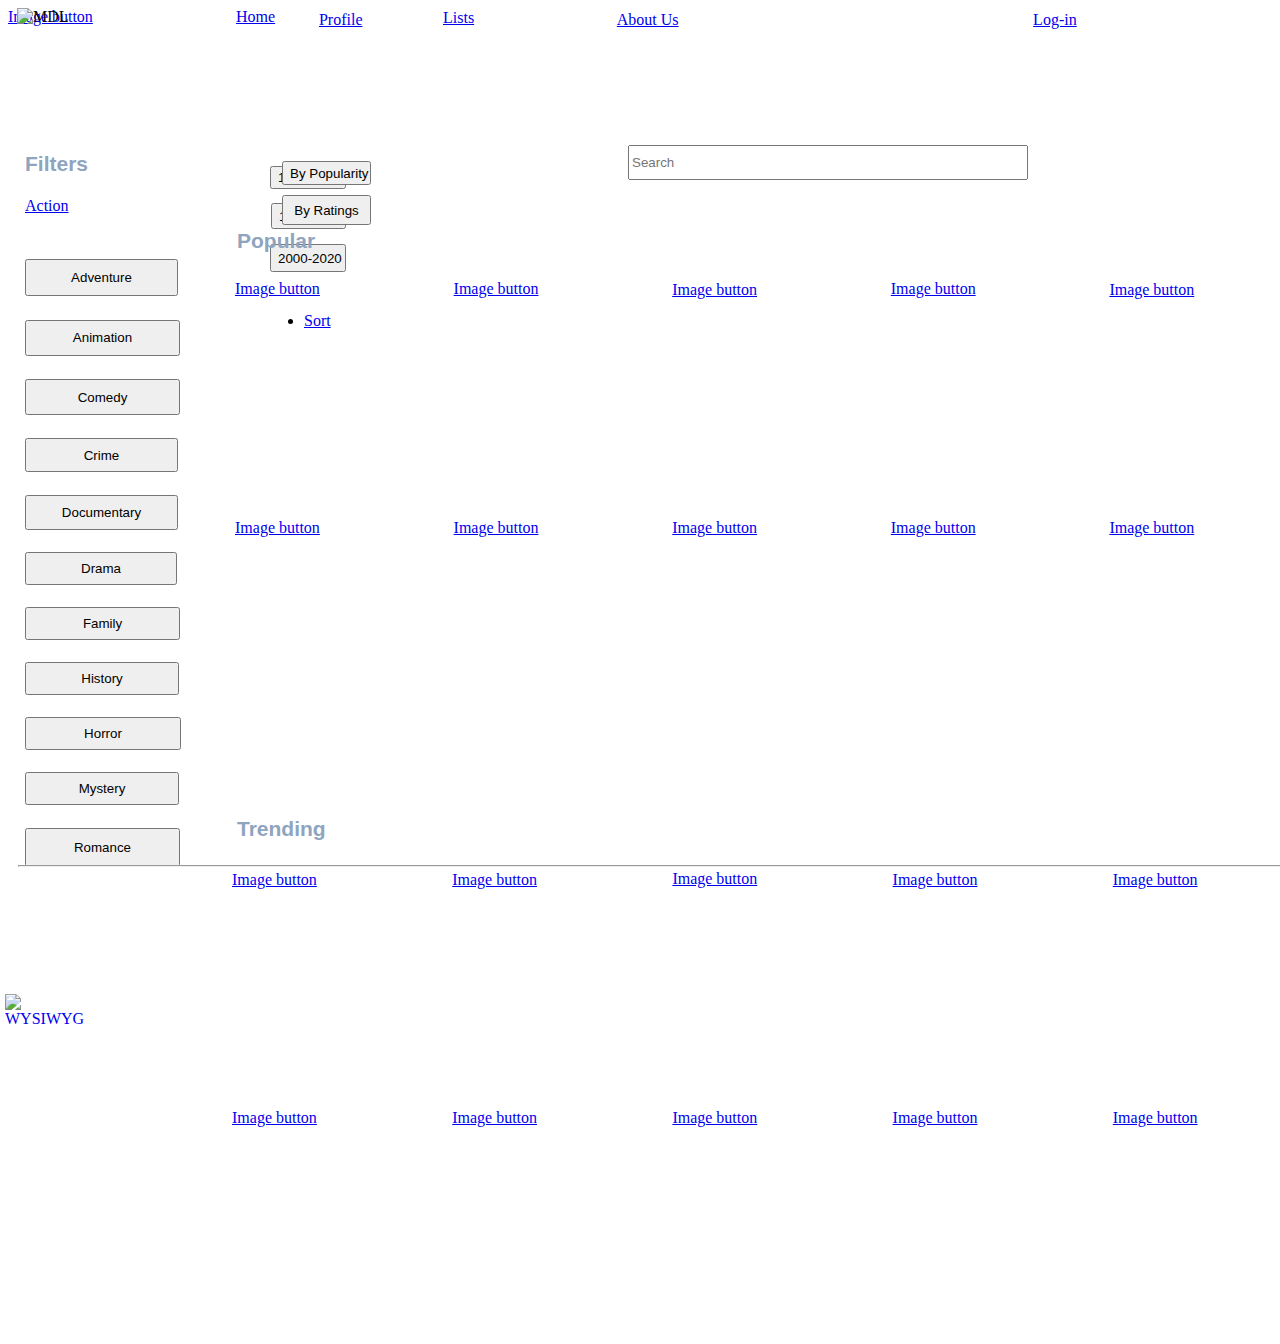
==== commit dde75b4d: "Added Names TO Button" ====
--- a/mysite/polls/templates/index.html
+++ b/mysite/polls/templates/index.html
@@ -52,47 +52,47 @@
 </td>
 </tr>
 <tr>
-<td class="cell2"><input type="submit" id="Button2" name="" value="Adventure" style="display:inline-block;width:153px;height:37px;z-index:8;">
+<td class="cell2"><input type="submit" id="Button2" name="Adventure" value="Adventure" style="display:inline-block;width:153px;height:37px;z-index:8;">
 </td>
 </tr>
 <tr>
-<td class="cell1"><input type="submit" id="Button3" name="" value="Animation" style="display:inline-block;width:155px;height:36px;z-index:9;">
+<td class="cell1"><input type="submit" id="Button3" name="Animation" value="Animation" style="display:inline-block;width:155px;height:36px;z-index:9;">
 </td>
 </tr>
 <tr>
-<td class="cell1"><input type="submit" id="Button4" name="" value="Comedy" style="display:inline-block;width:155px;height:36px;z-index:10;">
+<td class="cell1"><input type="submit" id="Button4" name="Comedy" value="Comedy" style="display:inline-block;width:155px;height:36px;z-index:10;">
 </td>
 </tr>
 <tr>
-<td class="cell2"><input type="submit" id="Button8" name="" value="Crime" style="display:inline-block;width:153px;height:34px;z-index:11;">
+<td class="cell2"><input type="submit" id="Button8" name="Crime" value="Crime" style="display:inline-block;width:153px;height:34px;z-index:11;">
 </td>
 </tr>
 <tr>
-<td class="cell2"><input type="submit" id="Button9" name="" value="Documentary" style="display:inline-block;width:153px;height:35px;z-index:12;">
+<td class="cell2"><input type="submit" id="Button9" name="Documentary" value="Documentary" style="display:inline-block;width:153px;height:35px;z-index:12;">
 </td>
 </tr>
 <tr>
-<td class="cell3"><input type="submit" id="Button7" name="" value="Drama" style="display:inline-block;width:152px;height:33px;z-index:13;">
+<td class="cell3"><input type="submit" id="Button7" name="Drama" value="Drama" style="display:inline-block;width:152px;height:33px;z-index:13;">
 </td>
 </tr>
 <tr>
-<td class="cell3"><input type="submit" id="Button6" name="" value="Family" style="display:inline-block;width:155px;height:33px;z-index:14;">
+<td class="cell3"><input type="submit" id="Button6" name="Family" value="Family" style="display:inline-block;width:155px;height:33px;z-index:14;">
 </td>
 </tr>
 <tr>
-<td class="cell3"><input type="submit" id="Button26" name="" value="History" style="display:inline-block;width:154px;height:33px;z-index:15;">
+<td class="cell3"><input type="submit" id="Button26" name="History" value="History" style="display:inline-block;width:154px;height:33px;z-index:15;">
 </td>
 </tr>
 <tr>
-<td class="cell4"><input type="submit" id="Button27" name="" value="Horror" style="display:inline-block;width:156px;height:33px;z-index:16;">
+<td class="cell4"><input type="submit" id="Button27" name="Horror" value="Horror" style="display:inline-block;width:156px;height:33px;z-index:16;">
 </td>
 </tr>
 <tr>
-<td class="cell3"><input type="submit" id="Button28" name="" value="Mystery" style="display:inline-block;width:154px;height:33px;z-index:17;">
+<td class="cell3"><input type="submit" id="Button28" name="Mystery" value="Mystery" style="display:inline-block;width:154px;height:33px;z-index:17;">
 </td>
 </tr>
 <tr>
-<td class="cell1"><input type="submit" id="Button5" name="" value="Romance" style="display:inline-block;width:155px;height:39px;z-index:18;">
+<td class="cell1"><input type="submit" id="Button5" name="Romance" value="Romance" style="display:inline-block;width:155px;height:39px;z-index:18;">
 </td>
 </tr>
 </table>
